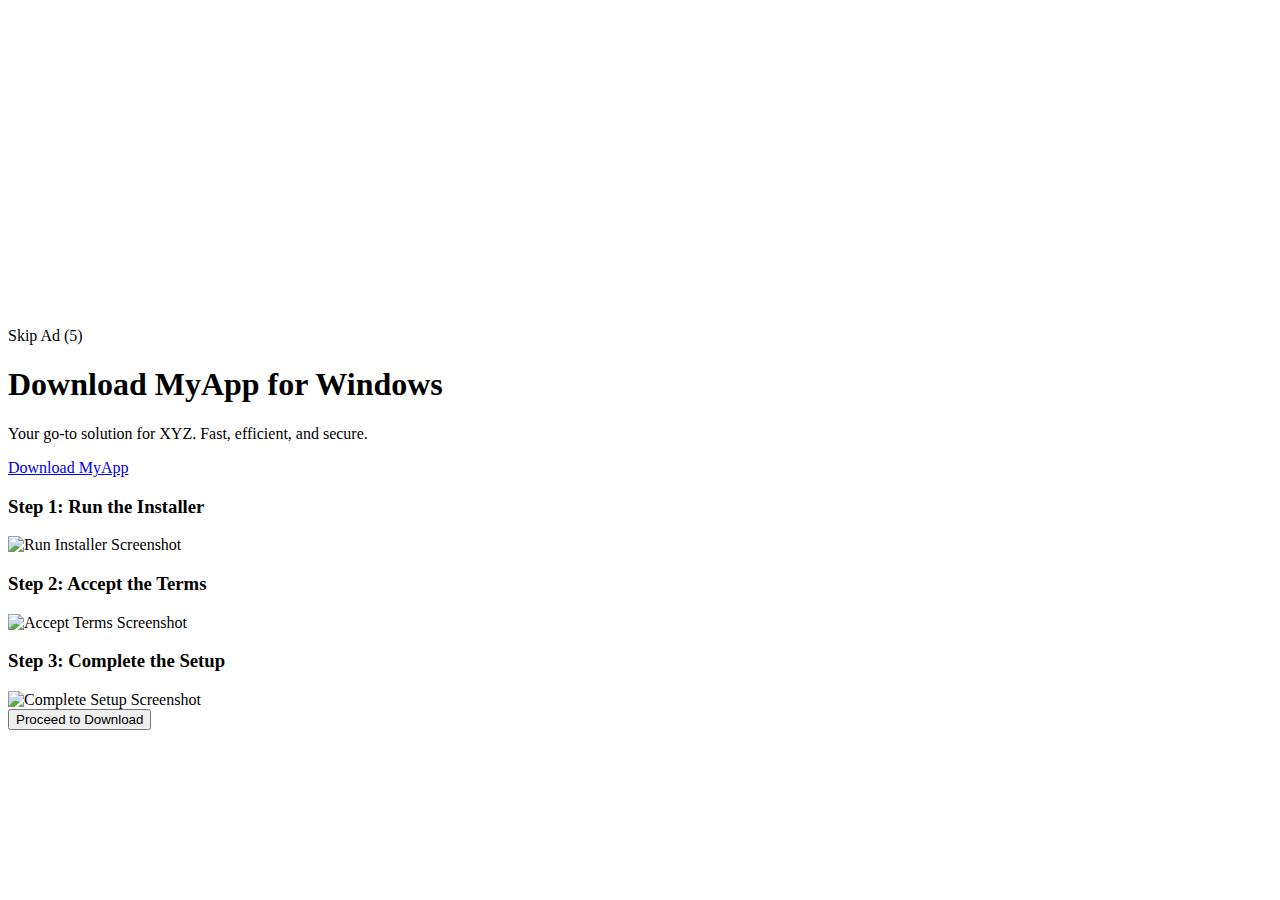
==== index.html @ 02c4a74f "Create index.html" ====
<!DOCTYPE html>
<html lang="en">
<head>
  <meta charset="UTF-8" />
  <meta name="viewport" content="width=device-width, initial-scale=1.0" />
  <title>Download MyApp for Windows</title>

  <!-- Google Fonts (safe to include) -->
  <link href="https://fonts.googleapis.com/css2?family=Inter:wght@400;600&display=swap" rel="stylesheet">
  
  <!-- Link to your external CSS file (style.css) -->
  <link rel="stylesheet" href="style.css" />
  
  <!-- Google reCAPTCHA Script -->
  <!-- Safe to share because this only includes the reCAPTCHA API, but sensitive data is handled through the site key in the form below -->
  <script src="https://www.google.com/recaptcha/api.js" async defer></script>
  
</head>
<body>

  <!-- Video Ad Modal (YouTube Embed) -->
  <div id="videoAdModal" class="video-ad-container">
    <div class="video-ad-content">
      <!-- Embed your YouTube ad video here -->
      <!-- Replace `YOUR_VIDEO_ID` with your actual YouTube video ID -->
      <iframe width="560" height="315" src="https://www.youtube.com/embed/YOUR_VIDEO_ID?autoplay=1&rel=0" frameborder="0" allow="accelerometer; autoplay; encrypted-media; gyroscope; picture-in-picture" allowfullscreen></iframe>
      <div id="skipButton" class="skip-button">Skip Ad (5)</div>
    </div>
  </div>

  <!-- Main Container for Download Section -->
  <div class="container">
    <h1>Download MyApp for Windows</h1>
    <p>Your go-to solution for XYZ. Fast, efficient, and secure.</p>

    <!-- Google AdSense Banner -->
    <div class="banner-ad">
      <!-- This script is safe to include in GitHub because it is publicly available and doesn't expose sensitive information -->
      <script async src="https://pagead2.googlesyndication.com/pagead/js/adsbygoogle.js"></script>
      <!-- Replace YOUR_ADSENSE_CLIENT_ID and YOUR_ADSENSE_SLOT_ID with your actual AdSense credentials -->
      <ins class="adsbygoogle"
           style="display:block"
           data-ad-client="YOUR_ADSENSE_CLIENT_ID"
           data-ad-slot="YOUR_ADSENSE_SLOT_ID"
           data-ad-format="auto"></ins>
      <script>
           (adsbygoogle = window.adsbygoogle || []).push({});
      </script>
    </div>

    <!-- Download Button (Hidden initially) -->
    <a id="download-btn" href="app.exe" download>Download MyApp</a>

    <!-- Instructions Section -->
    <div class="instructions">
      <div class="instruction-step">
        <h3>Step 1: Run the Installer</h3>
        <!-- Replace with actual screenshot paths (make sure to include these in your repo) -->
        <img src="screenshots/1.png" alt="Run Installer Screenshot">
      </div>
      <div class="instruction-step">
        <h3>Step 2: Accept the Terms</h3>
        <img src="screenshots/2.png" alt="Accept Terms Screenshot">
      </div>
      <div class="instruction-step">
        <h3>Step 3: Complete the Setup</h3>
        <img src="screenshots/3.png" alt="Complete Setup Screenshot">
      </div>
    </div>
  </div>

  <!-- Google reCAPTCHA Form -->
  <form action="/submit" method="POST" id="recaptcha-form">
    <!-- Replace YOUR_RECAPTCHA_SITE_KEY with your actual site key from Google reCAPTCHA -->
    <div class="g-recaptcha" data-sitekey="YOUR_RECAPTCHA_SITE_KEY"></div>
    <button type="submit">Proceed to Download</button>
  </form>

  <!-- Link to external JavaScript file (script.js) -->
  <script src="script.js"></script>

</body>
</html>
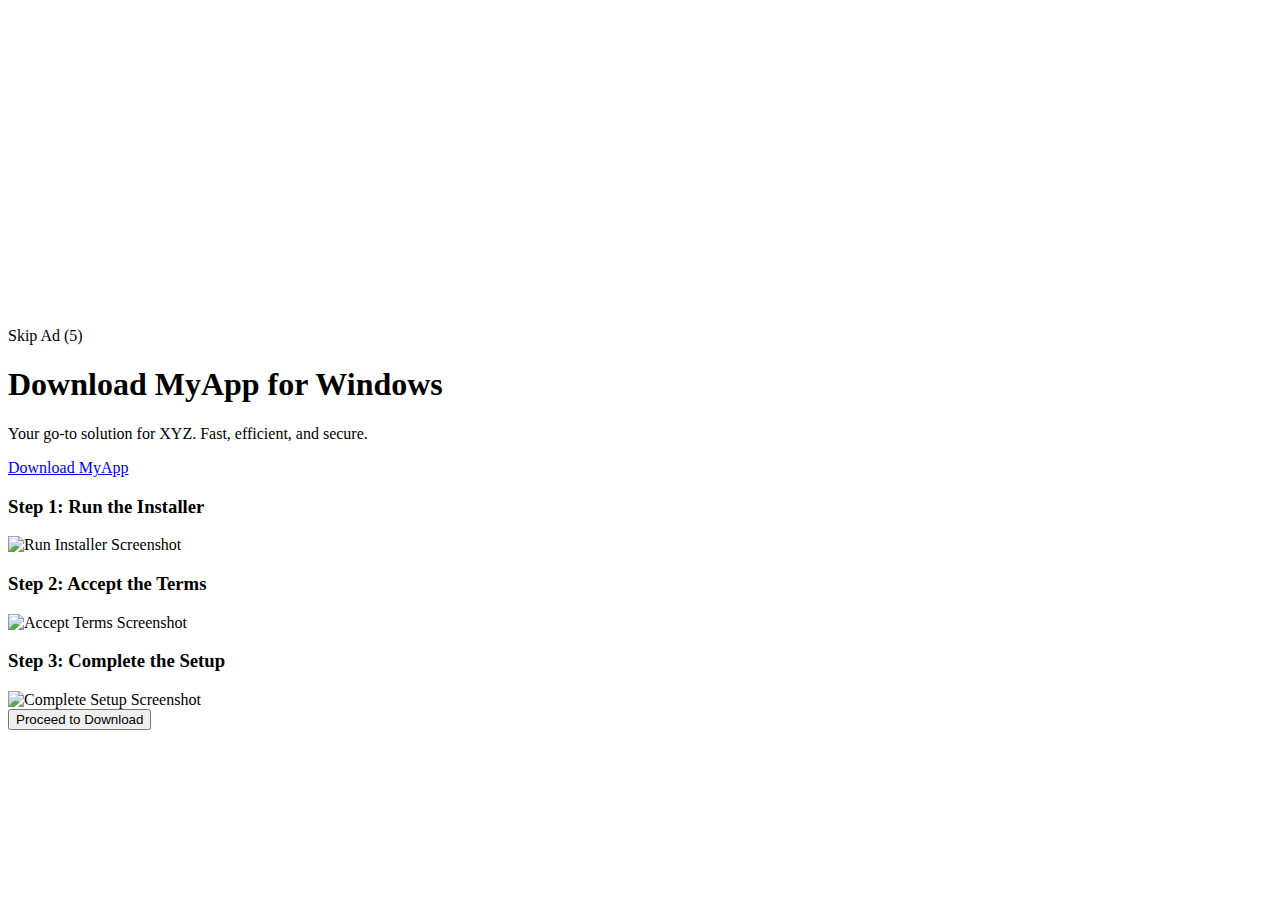
==== commit d3c9a946: "Update index.html" ====
--- a/index.html
+++ b/index.html
@@ -5,14 +5,14 @@
   <meta name="viewport" content="width=device-width, initial-scale=1.0" />
   <title>Download MyApp for Windows</title>
 
-  <!-- Google Fonts (safe to include) -->
+  <!-- Google Fonts -->
   <link href="https://fonts.googleapis.com/css2?family=Inter:wght@400;600&display=swap" rel="stylesheet">
   
-  <!-- Link to your external CSS file (style.css) -->
+  <!-- Link to external CSS file (style.css) -->
   <link rel="stylesheet" href="style.css" />
   
   <!-- Google reCAPTCHA Script -->
-  <!-- Safe to share because this only includes the reCAPTCHA API, but sensitive data is handled through the site key in the form below -->
+  <!-- This script loads the reCAPTCHA API, which is needed to add reCAPTCHA to the form -->
   <script src="https://www.google.com/recaptcha/api.js" async defer></script>
   
 </head>
@@ -22,7 +22,7 @@
   <div id="videoAdModal" class="video-ad-container">
     <div class="video-ad-content">
       <!-- Embed your YouTube ad video here -->
-      <!-- Replace `YOUR_VIDEO_ID` with your actual YouTube video ID -->
+      <!-- Replace YOUR_VIDEO_ID with your actual YouTube video ID -->
       <iframe width="560" height="315" src="https://www.youtube.com/embed/YOUR_VIDEO_ID?autoplay=1&rel=0" frameborder="0" allow="accelerometer; autoplay; encrypted-media; gyroscope; picture-in-picture" allowfullscreen></iframe>
       <div id="skipButton" class="skip-button">Skip Ad (5)</div>
     </div>
@@ -35,7 +35,7 @@
 
     <!-- Google AdSense Banner -->
     <div class="banner-ad">
-      <!-- This script is safe to include in GitHub because it is publicly available and doesn't expose sensitive information -->
+      <!-- Google AdSense script to display ads -->
       <script async src="https://pagead2.googlesyndication.com/pagead/js/adsbygoogle.js"></script>
       <!-- Replace YOUR_ADSENSE_CLIENT_ID and YOUR_ADSENSE_SLOT_ID with your actual AdSense credentials -->
       <ins class="adsbygoogle"
@@ -55,7 +55,7 @@
     <div class="instructions">
       <div class="instruction-step">
         <h3>Step 1: Run the Installer</h3>
-        <!-- Replace with actual screenshot paths (make sure to include these in your repo) -->
+        <!-- Replace with actual screenshot paths -->
         <img src="screenshots/1.png" alt="Run Installer Screenshot">
       </div>
       <div class="instruction-step">
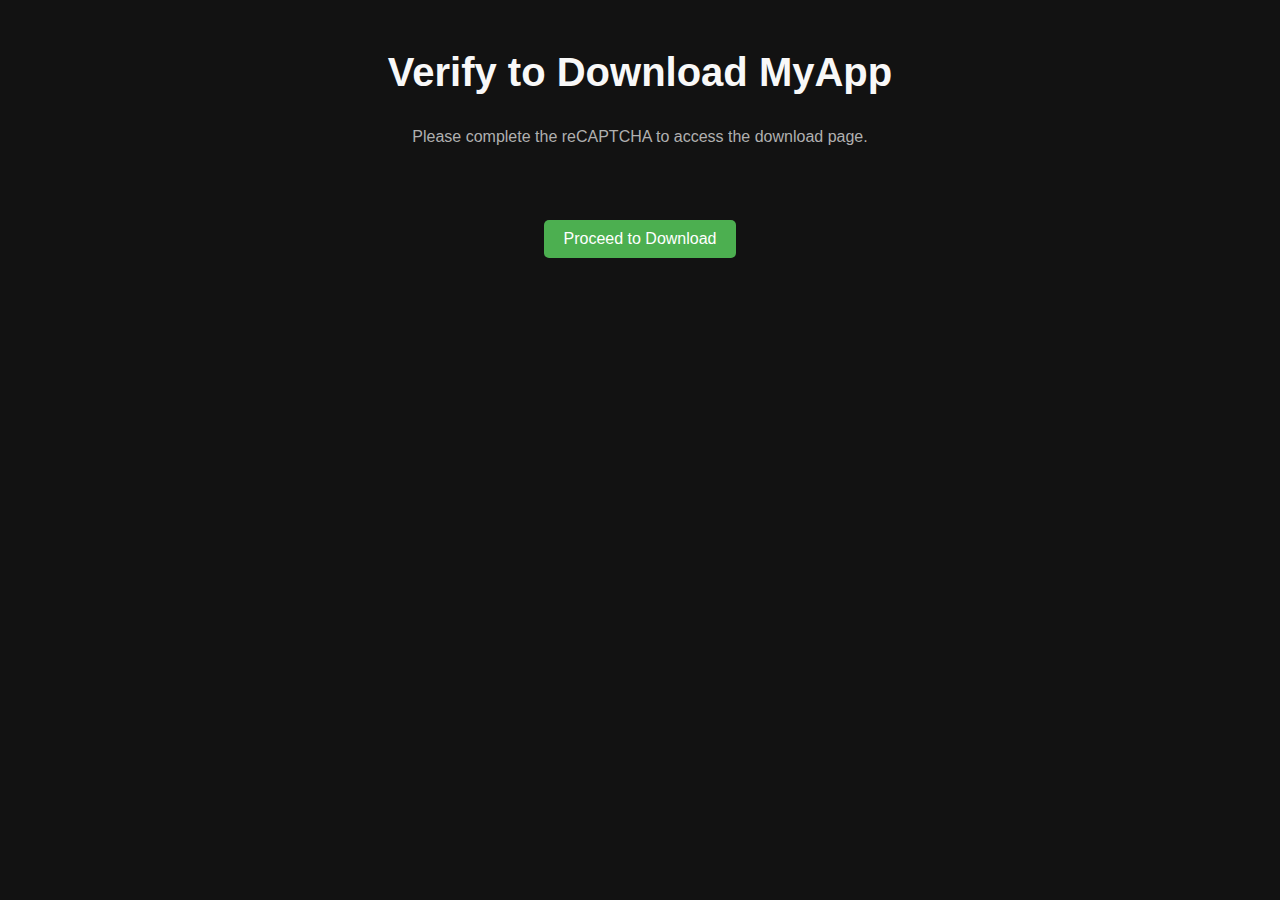
==== commit 8eb087cc: "Add files via upload" ====
--- a/index.html
+++ b/index.html
@@ -1,83 +1,29 @@
-<!DOCTYPE html>
-<html lang="en">
-<head>
-  <meta charset="UTF-8" />
-  <meta name="viewport" content="width=device-width, initial-scale=1.0" />
-  <title>Download MyApp for Windows</title>
-
-  <!-- Google Fonts -->
-  <link href="https://fonts.googleapis.com/css2?family=Inter:wght@400;600&display=swap" rel="stylesheet">
-  
-  <!-- Link to external CSS file (style.css) -->
-  <link rel="stylesheet" href="style.css" />
-  
-  <!-- Google reCAPTCHA Script -->
-  <!-- This script loads the reCAPTCHA API, which is needed to add reCAPTCHA to the form -->
-  <script src="https://www.google.com/recaptcha/api.js" async defer></script>
-  
-</head>
-<body>
-
-  <!-- Video Ad Modal (YouTube Embed) -->
-  <div id="videoAdModal" class="video-ad-container">
-    <div class="video-ad-content">
-      <!-- Embed your YouTube ad video here -->
-      <!-- Replace YOUR_VIDEO_ID with your actual YouTube video ID -->
-      <iframe width="560" height="315" src="https://www.youtube.com/embed/YOUR_VIDEO_ID?autoplay=1&rel=0" frameborder="0" allow="accelerometer; autoplay; encrypted-media; gyroscope; picture-in-picture" allowfullscreen></iframe>
-      <div id="skipButton" class="skip-button">Skip Ad (5)</div>
-    </div>
-  </div>
-
-  <!-- Main Container for Download Section -->
-  <div class="container">
-    <h1>Download MyApp for Windows</h1>
-    <p>Your go-to solution for XYZ. Fast, efficient, and secure.</p>
-
-    <!-- Google AdSense Banner -->
-    <div class="banner-ad">
-      <!-- Google AdSense script to display ads -->
-      <script async src="https://pagead2.googlesyndication.com/pagead/js/adsbygoogle.js"></script>
-      <!-- Replace YOUR_ADSENSE_CLIENT_ID and YOUR_ADSENSE_SLOT_ID with your actual AdSense credentials -->
-      <ins class="adsbygoogle"
-           style="display:block"
-           data-ad-client="YOUR_ADSENSE_CLIENT_ID"
-           data-ad-slot="YOUR_ADSENSE_SLOT_ID"
-           data-ad-format="auto"></ins>
-      <script>
-           (adsbygoogle = window.adsbygoogle || []).push({});
-      </script>
-    </div>
-
-    <!-- Download Button (Hidden initially) -->
-    <a id="download-btn" href="app.exe" download>Download MyApp</a>
-
-    <!-- Instructions Section -->
-    <div class="instructions">
-      <div class="instruction-step">
-        <h3>Step 1: Run the Installer</h3>
-        <!-- Replace with actual screenshot paths -->
-        <img src="screenshots/1.png" alt="Run Installer Screenshot">
-      </div>
-      <div class="instruction-step">
-        <h3>Step 2: Accept the Terms</h3>
-        <img src="screenshots/2.png" alt="Accept Terms Screenshot">
-      </div>
-      <div class="instruction-step">
-        <h3>Step 3: Complete the Setup</h3>
-        <img src="screenshots/3.png" alt="Complete Setup Screenshot">
-      </div>
-    </div>
-  </div>
-
-  <!-- Google reCAPTCHA Form -->
-  <form action="/submit" method="POST" id="recaptcha-form">
-    <!-- Replace YOUR_RECAPTCHA_SITE_KEY with your actual site key from Google reCAPTCHA -->
-    <div class="g-recaptcha" data-sitekey="YOUR_RECAPTCHA_SITE_KEY"></div>
-    <button type="submit">Proceed to Download</button>
-  </form>
-
-  <!-- Link to external JavaScript file (script.js) -->
-  <script src="script.js"></script>
-
-</body>
-</html>
+<!DOCTYPE html>
+<html lang="en">
+<head>
+  <meta charset="UTF-8" />
+  <meta name="viewport" content="width=device-width, initial-scale=1.0" />
+  <title>Verify Yourself - MyApp</title>
+  <link rel="stylesheet" href="../css/style.css" />
+  <script src="https://www.google.com/recaptcha/api.js" async defer></script>
+</head>
+<body>
+  <div class="container">
+    <h1>Verify to Download MyApp</h1>
+    <p>Please complete the reCAPTCHA to access the download page.</p>
+
+    <!-- reCAPTCHA Form -->
+    <form action="download.html" method="GET" id="recaptcha-form">
+      <div class="g-recaptcha" data-sitekey="YOUR_RECAPTCHA_SITE_KEY"></div>
+      <button type="submit">Proceed to Download</button>
+    </form>
+    
+    <!-- Error Message (hidden by default) -->
+    <div id="recaptcha-error" class="error-message" style="display:none;">
+      <p>Please complete the reCAPTCHA to proceed.</p>
+    </div>
+  </div>
+  
+  <script src="../js/script.js"></script>
+</body>
+</html>
--- a/css/style.css
+++ b/css/style.css
@@ -0,0 +1,177 @@
+/* General Styles */
+* {
+  margin: 0;
+  padding: 0;
+  box-sizing: border-box;
+}
+
+body {
+  font-family: Arial, sans-serif;
+  background-color: #121212;
+  color: #e0e0e0;
+  line-height: 1.6;
+  padding: 20px;
+}
+
+.container {
+  max-width: 1200px;
+  margin: 0 auto;
+  padding: 20px;
+}
+
+/* Headings */
+h1, h2, h3 {
+  color: #f8f8f8;
+  text-align: center;
+  margin-bottom: 20px;
+}
+
+h1 {
+  font-size: 2.5rem;
+}
+
+h2 {
+  font-size: 2rem;
+}
+
+h3 {
+  font-size: 1.5rem;
+}
+
+/* Paragraphs */
+p {
+  font-size: 1rem;
+  color: #b0b0b0;
+  margin-bottom: 20px;
+  text-align: center;
+}
+
+/* Buttons */
+button {
+  background-color: #4CAF50;
+  color: white;
+  padding: 10px 20px;
+  font-size: 1rem;
+  border: none;
+  cursor: pointer;
+  border-radius: 5px;
+  margin-top: 10px;
+  transition: background-color 0.3s ease;
+}
+
+button:hover {
+  background-color: #45a049;
+}
+
+button:focus {
+  outline: none;
+}
+
+/* Forms */
+form {
+  display: flex;
+  flex-direction: column;
+  align-items: center;
+}
+
+.g-recaptcha {
+  margin: 20px auto;
+}
+
+/* Sections */
+section {
+  margin-bottom: 40px;
+}
+
+.download-section,
+.setup-section,
+.features-section,
+.faq-section {
+  background-color: #1e1e1e;
+  padding: 20px;
+  border-radius: 10px;
+  margin-bottom: 20px;
+}
+
+.download-section h2,
+.setup-section h3,
+.features-section h2,
+.faq-section h2 {
+  color: #e0e0e0;
+}
+
+/* FAQ Section */
+.faq-item {
+  background-color: #252525;
+  padding: 15px;
+  border-radius: 5px;
+  margin-bottom: 10px;
+}
+
+.faq-item h3 {
+  font-size: 1.2rem;
+  color: #f8f8f8;
+}
+
+.faq-item p {
+  color: #b0b0b0;
+}
+
+/* Screenshots */
+.setup-section img {
+  width: 100%;
+  max-width: 600px;
+  display: block;
+  margin: 10px auto;
+  border-radius: 8px;
+}
+
+/* Ad Banner */
+.ad-banner {
+  text-align: center;
+  margin-top: 20px;
+}
+
+.ad-banner img {
+  width: 100%;
+  max-width: 728px;
+  border-radius: 8px;
+}
+
+/* Error Messages */
+.error-message {
+  color: red;
+  font-size: 1rem;
+  text-align: center;
+  margin-top: 20px;
+}
+
+/* Mobile responsiveness */
+@media (max-width: 768px) {
+  .container {
+    padding: 10px;
+  }
+
+  h1 {
+    font-size: 2rem;
+  }
+
+  h2 {
+    font-size: 1.6rem;
+  }
+
+  h3 {
+    font-size: 1.4rem;
+  }
+
+  button {
+    width: 100%;
+    padding: 12px 0;
+    font-size: 1.2rem;
+  }
+
+  .setup-section img {
+    width: 90%;
+    max-width: 500px;
+  }
+}
